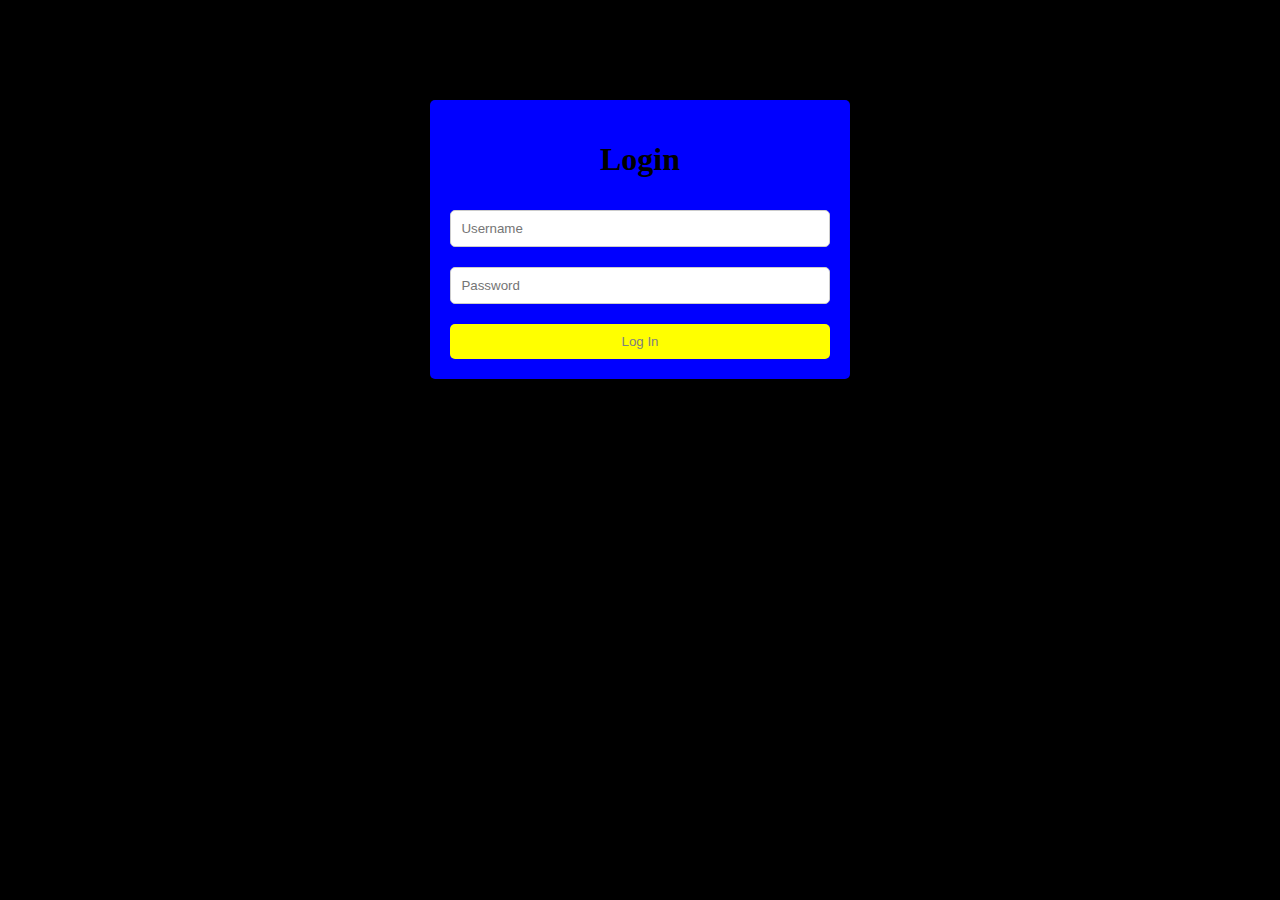
==== login Page.html @ 959ca152 "Add files via upload" ====
<!DOCTYPE html>
<html>
  <head>
    <title>Login Page</title>
    <link rel="stylesheet" type="text/css" href="styling.css">
  </head>
  <body>
    <div class="login-container">
      <h1>Login</h1>
      <form>
        <input type="text" placeholder="Username">
        <input type="password" placeholder="Password">
        <button type="submit">Log In</button>
      </form>
    </div>
  </body>
</html>
---- styling.css ----
body {
  background-color: black;
}

.login-container {
  width: 30%;
  margin: auto;
  margin-top: 100px;
  padding: 20px;
  background-color: blue;
  border-radius: 5px;
  box-shadow: 0px 0px 10px rgba(0, 0, 0, 0.2);
}

h1 {
  text-align: center;
}

form {
  display: flex;
  flex-direction: column;
}

input[type="text"],
input[type="password"] {
  padding: 10px;
  margin: 10px 0;
  border-radius: 5px;
  border: 1px solid #ccc;
}

button[type="submit"] {
  padding: 10px;
  margin-top: 10px;
  background-color: yellow;
  color: gray;
  border: none;
  border-radius: 5px;
  cursor: pointer;
}
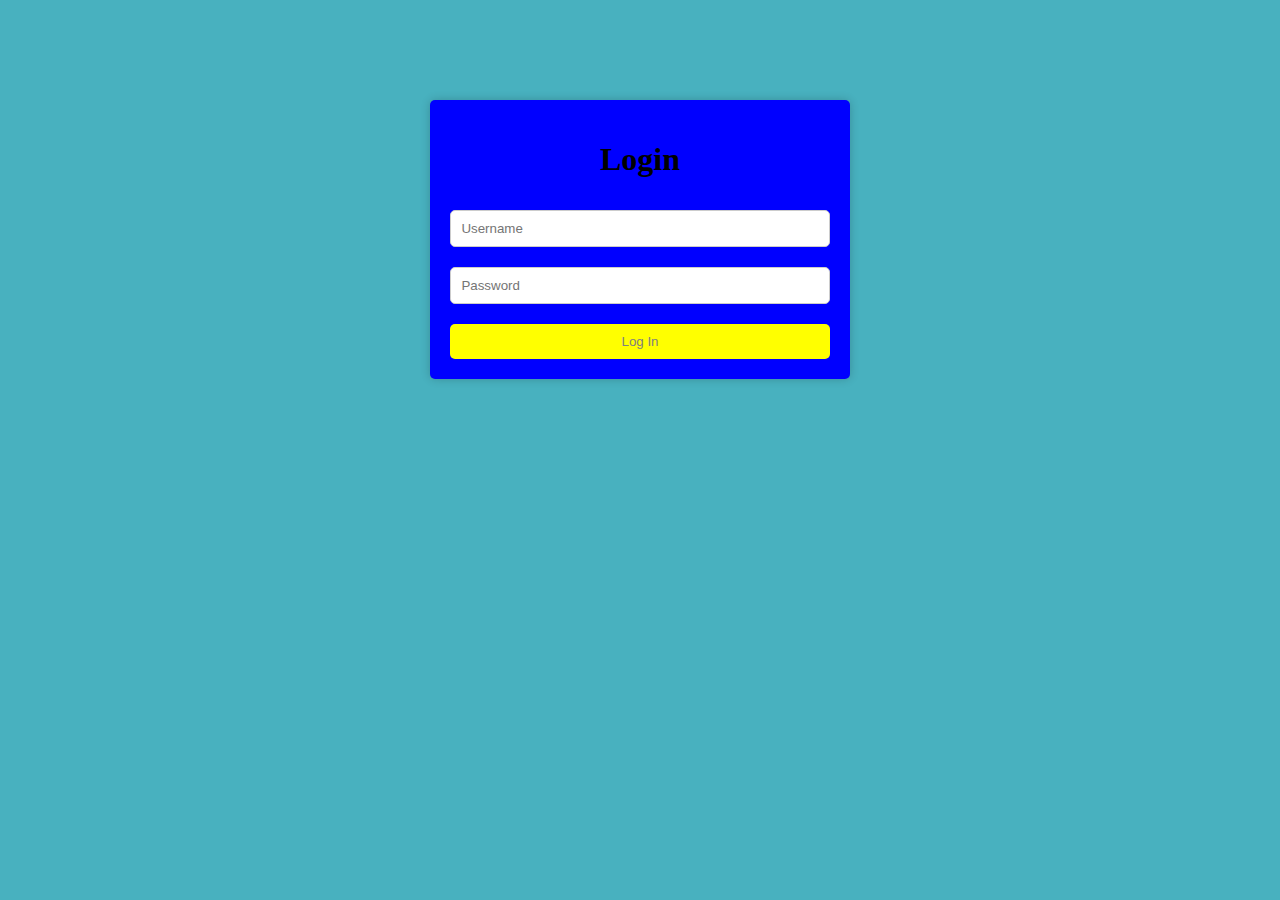
==== commit c4ec3c47: "Update login Page.html" ====
--- a/login Page.html
+++ b/login Page.html
@@ -14,4 +14,46 @@
       </form>
     </div>
   </body>
+<Style>
+body {
+  background-color: #48b1bf;
+borderblockcolor: black;
+}
+.login-container {
+  width: 30%;
+  margin: auto;
+  margin-top: 100px;
+  padding: 20px;
+  background-color:rgba( #90a8g2);
+  box-shadow: 0px 0px 10px rgba(0, 0, 0, 0.2);
+}
+
+h1 {
+  text-align: center;
+}
+
+form {
+  display: flex;
+  flex-direction: column;
+}
+
+input[type="text"],
+input[type="password"] {
+  padding: 10px;
+  margin: 10px 0;
+  border-radius: 5px;
+  border: 1px solid #ccc;
+}
+
+button[type="submit"] {
+  padding: 10px;
+  margin-top: 10px;
+  background-color: yellow;
+  color: gray;
+  border: none;
+  border-radius: 5px;
+  cursor: pointer;
+}
+
+</style>
 </html>
